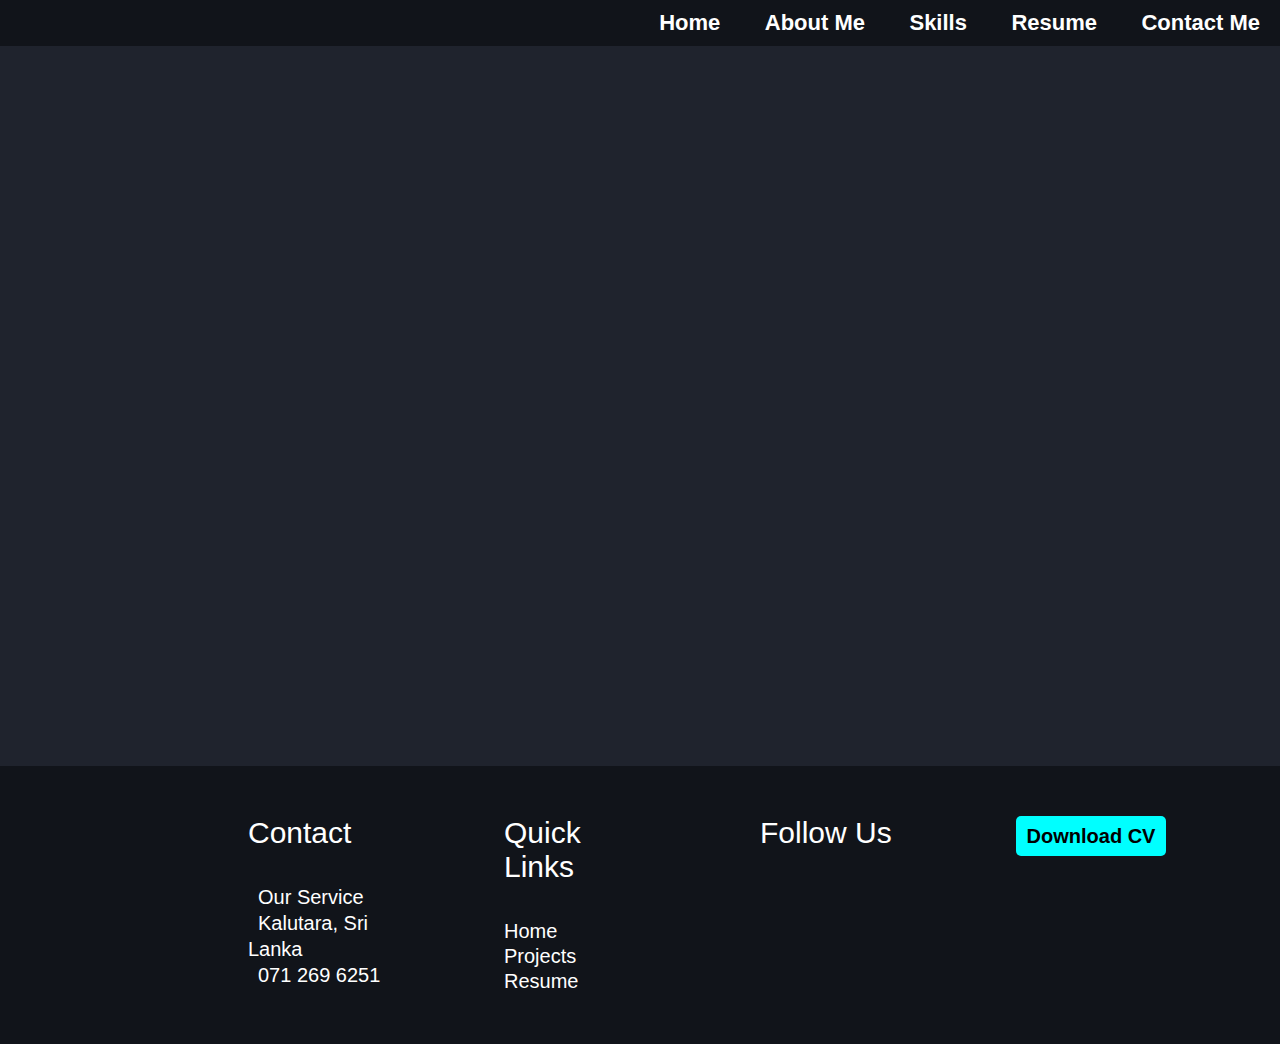
==== projects.html @ 7171ba3b "Added Footer and made it mobile responsive" ====
<!DOCTYPE html>
<html lang="en">
<head>
    <meta charset="UTF-8">
    <meta name="viewport" content="width=device-width, initial-scale=1.0">
    <title>YG CodeBlaze Projects</title>
    <!--Change Tab Icon-->
    <link rel="tab icon" href="images/Portfolio-TabIcon.png" type="x-icon">

    <!--Link CSS and JS pages-->
    <link rel="stylesheet" href="css/projectsStyles.css">
    <script src="script.js"></script>

    <!--Typing Effect CDN-->
    <script src="https://unpkg.com/typed.js@2.1.0/dist/typed.umd.js"></script>

    <!--Font Awesome CDN-->
    <link rel="stylesheet" href="https://cdnjs.cloudflare.com/ajax/libs/font-awesome/6.5.1/css/all.min.css" integrity="sha512-DTOQO9RWCH3ppGqcWaEA1BIZOC6xxalwEsw9c2QQeAIftl+Vegovlnee1c9QX4TctnWMn13TZye+giMm8e2LwA==" crossorigin="anonymous" referrerpolicy="no-referrer" />
</head>
<body>
    <!--Header-->
    <div id="header">
        <div class="container">
            <nav>
                <a href="#">
                    <img src="images/Portfolio-NavBar-Logo.png" class="logo" alt="">
                </a>
                <ul id="mbNav">
                    <li><a href="index.html">Home</a></li>
                    <li><a href="index.html">About Me</a></li>
                    <li><a href="index.html">Skills</a></li>
                    <li><a href="resume.html">Resume</a></li>
                    <li><a href="index.html">Contact Me</a></li> 
                    <i class="fa-solid fa-xmark" onclick="closeNav()"></i>   
                </ul>                                       
                <i class="fa-solid fa-bars" onclick="openNav()"></i>     
            </nav>           
        </div>
    </div>  
    
    <!--Projects-->
    <div id="projects">
        <div class="proj-container">
            <div class="proj-list">
                <div class="proj">
                    <img src="images/Proj01.png" alt="">
                    <div class="layer">
                        <h3>Messaging App</h3>
                        <p>A modern messaging app simplifies communication, offering helpful features for both individuals and businesses, enabling quick information sharing and smoother collaboration.</p>
                        <a href="https://www.figma.com/file/XhHQbjLXKEIGqvjNw87IlP/Chat-App?type=design&node-id=0%3A1&mode=design&t=NDdYVf61A7Qnsrup-1" target="_blank" class="lmbtn">Learn More</a> <!--lmbtn = Learn More Button-->
                    </div>
                </div>
                <div class="proj">
                    <img src="images/Proj02.png" alt="">
                    <div class="layer">
                        <h3>Gaming Client</h3>
                        <p>A gaming platform provides easy access to many fun experiences, giving players lots of options and ensuring everyone has a great time playing games.</p>
                        <a href="https://www.figma.com/file/MpGYe0n2q7QHUSLoJAiFM9/Game-Client?type=design&node-id=0%3A1&mode=design&t=FwTU1SVZpXCMCF6a-1" target="_blank" class="lmbtn">Learn More</a> <!--lmbtn = Learn More Button-->
                    </div>
                </div>
                <div class="proj">
                    <img src="images/Proj03.png" alt="">
                    <div class="layer">
                        <h3>Booking Website</h3>
                        <p>A user-friendly booking website lets you easily reserve what you need, whether it's a hotel room, a table at a restaurant, or tickets for an event.</p>
                        <a href="https://www.figma.com/file/H9ICzxxsNMX7bnx0OYW7YU/Hotel-Booking?type=design&node-id=0%3A1&mode=design&t=FwTU1SVZpXCMCF6a-1" target="_blank" class="lmbtn">Learn More</a> <!--lmbtn = Learn More Button-->
                    </div>
                </div>
                <div class="proj">
                    <img src="images/DemoProj.png" alt="">
                    <div class="layer">
                        <h3>DEMO PROJECT</h3>
                        <p>This is a DEMO PROJECT</p>
                        <a href="" target="_blank" class="lmbtn">Learn More</a> <!--lmbtn = Learn More Button-->
                    </div>
                </div>
                <div class="proj">
                    <img src="images/DemoProj.png" alt="">
                    <div class="layer">
                        <h3>DEMO PROJECT</h3>
                        <p>This is a DEMO PROJECT</p>
                        <a href="" target="_blank" class="lmbtn">Learn More</a> <!--lmbtn = Learn More Button-->
                    </div>
                </div>
                <div class="proj">
                    <img src="images/DemoProj.png" alt="">
                    <div class="layer">
                        <h3>DEMO PROJECT</h3>
                        <p>This is a DEMO PROJECT</p>
                        <a href="" target="_blank" class="lmbtn">Learn More</a> <!--lmbtn = Learn More Button-->
                    </div>
                </div>
            </div>
        </div> 
    </div>

    <!-------- Footer -------->
    <footer class="footer">
        <div class="container">
            <div class="row">
                <div class="footer-col">
                    <h2>Contact</h2>
                    <ul>
                        <li><i class="fa-solid fa-envelope"></i><span class="fo-contact">Our Service</span></li>
                        <li><i class="fa-solid fa-location-dot"></i><span class="fo-contact"> Kalutara, Sri Lanka</span></li>
                        <li><i class="fa-solid fa-phone"></i></i><span class="fo-contact">071 269 6251</span></li>
                    </ul>
                </div>
                <div class="footer-col">
                    <h2>Quick Links</h2>
                    <ul>
                        <li><a href="index.html">Home</a></li>
                        <li><a href="projects.html">Projects</a></li>
                        <li><a href="resume.html">Resume</a></li>
                    </ul>
                </div>
                <div class="footer-col">
                    <h2>Follow Us</h2>
                    <div class="social-links">
                        <a href="https://www.instagram.com/geenuuss/" target="_blank"><i class="fa-brands fa-instagram"></i></a>
                        <a href="https://twitter.com/YGeenula" target="_blank"><i class="fa-brands fa-twitter"></i></a>
                        <a href="https://github.com/YIGeenula" target="_blank"><i class="fa-brands fa-github"></i></a>
                        <a href="https://www.linkedin.com/in/yigeenula/" target="_blank"><i class="fa-brands fa-linkedin"></i></a>
                    </div>
                </div>
                <div class="footer-col">
                    <ul>
                        <li><a href="assets/CV.pdf" download="" target="_blank" class="fres-download-btn">Download CV</a></li> 
                    </ul>
                </div>
            </div>
        </div>
    </footer>

    <!--Mobile Navigation Script--> <!--Using inline js bcz external js file not worked for this-->
    <script>
        var mobileNav = document.getElementById("mbNav");
                function openNav(){
                    mobileNav.style.right = "0";
                }
                function closeNav(){
                    mobileNav.style.right = "-200px";
                }
    </script>
</body>
</html>
---- css/projectsStyles.css ----
@import url('https://fonts.googleapis.com/css2?family=Lato:ital,wght@0,100;0,300;0,400;0,700;0,900;1,100;1,300;1,400;1,700;1,900&display=swap');

*{
    margin: 0;
    padding: 0;
    font-family: 'Poppins', sans-serif;
    box-sizing: border-box;
    scroll-behavior: smooth;
}
body {
    color: white;
    background: #1f232d;
}
#header {
    padding-top: 75px;
    width: 100%;
    height: 100vh;
    background-color: #1f232d; 
    background-size: cover;
    background-position: center;
}
.container {
    padding: 20px 10%;
    position: relative; 
}
nav {
    position: fixed;
    top: 0;
    left: 0;
    width: 100%;
    background-color: #11141a; 
    display: flex;
    align-items: center;
    justify-content: space-between;
    z-index: 1;
}
.logo {
    margin-left: 30px;
    padding: 20px 10%;
    width: 200px;
}
nav ul li {
    display: inline-block;
    list-style: none;
    margin: 10px 20px;
}
nav ul li a {
    color: white;
    text-decoration: none;
    font-size: 22px;
    font-weight: 600;
}
nav a:hover {
    transition: 0.3s;
    color: aqua;
}
nav .fa-solid{
    display: none;
}
#projects {
    margin-top: -40%;
    padding-bottom: 10%;
    background-color: #1f232d;
}
.proj-container{
    padding-left: 200px;
    padding-right: 400px;
    margin-left: 200px;
    position: relative; 
}
.proj-list {
    display: grid;
    grid-template-columns: repeat(auto-fit, minmax(250px, 1fr));
    grid-gap: 40px;
    margin-top: 50px;
}
.proj {
    border-radius: 10px;
    position: relative;
    overflow: hidden;
    box-shadow: 5px 5px 15px #000000;
}
.proj img {
    width: 100%;
    border-radius: 10px;
    display: block;
    filter: blur(0);
    transition: transform, 0.5s;
}
.layer {
    width: 100%;
    height: 0%;
    background: linear-gradient(#00ffaa00, #002fff);
    position: absolute;
    left: 0;
    bottom: 0;
    overflow: hidden;
    display: flex;
    align-items: center;
    justify-content: center;
    flex-direction: column;
    padding: 0 40px;
    text-align: center;
    font-size: 14px;
    transition: height 0.5s;
}
.layer h3 {
    font-size: 26px;
    font-weight: 800;
    margin-top: 40px;
}
.layer p {
    padding-top: 8%;
    line-height: 20px;
}
.layer a {
    font-family: 'Lato', sans-serif;
    margin-top: 20px;
    padding: 10px 10px 10px 10px;
    color: #000000;
    text-decoration: none;
    font-size: 18px;
    line-height: 30px;
    background: #ffffff;
    border-radius: 50px;
    box-shadow: 3px 3px 15px #000000;
}
.proj:hover img {
    filter: blur(5px);
    transform: scale(1.09);
}
.proj:hover .layer {
    height: 100%;
}
/*--------- Footer --------- */ 
.row {
    display: flex;
    flex-wrap: wrap;
}
.footer {
    background-color: #11141a;
    padding: 30px 0;
}
.footer-col {
    width: 25%;
    padding-left: 120px;
}
.fo-contact {
    color: white;
    font-size: 20px;
}
.footer-col h2{
    font-size: 30px;
    color: white;
    margin-bottom: 35px;
    font-weight: 500;
    position: relative;
    text-decoration: none;
}
.footer-col ul li {
    line-height: 25px;
    list-style-type: none;
}
.footer-col .fo-contact{
    margin-left: 10px;
}
.footer-col ul li a{
    list-style-type: none;
    font-size: 20px;
    color: white;
    font-weight: 300;
    display: block;
    text-decoration: none;
}
.footer-col .social-links {
    text-decoration: none;
    font-size: 30px;
    margin-right: 20px;
    color: #ffffff;
    display: inline-block;
}
.social-links .fa-brands {
    color: white;
}
.fres-download-btn {
    width: 150px; 
    height: 40px; 
    background-color: aqua;
    color: black !important; 
    font-weight: bold !important;
    text-align: center;
    display: inline-block; 
    line-height: 40px; 
    border-radius: 5px; 
    text-decoration: none; 
}
.fres-download-btn:hover {
    box-shadow: 0 0 10px aqua;
    transition: box-shadow 0.3s ease;
}

@media only screen and (max-width: 900px){ 
    /* Header Section */
    body {
        min-width: 380px;
    }
    nav .fa-solid{
        display: block;
        font-size: 25px;
        padding-right: 8%;
    }
    nav ul{
        background: #1c212b;
        position: fixed;
        top: 0;
        right: -200px;
        width: 200px;
        height: 100vh;
        padding-top: 50px;
        z-index: 2;
        transition: 0.5s;
    }
    nav ul li{
        display: block;
        margin: 25px;
    }
    nav ul .fa-solid{
        position: absolute;
        top: 25px;
        left: 25px;
        cursor: pointer;
    }
    .layer h3 {
        margin-top: 10px;
    }
    .proj-container {
        margin-top: -180%;
        padding-left: 0px;
        padding-right: 20px;
        margin-left: 20px; 
        position: relative;
    }
    .proj-title {
        font-size: 40px; 
    }
    .proj-list {
        grid-template-columns: repeat(auto-fit, minmax(200px, 1fr));
        grid-gap: 20px;
    }
    .layer {
        padding: 0 20px;
        font-size: 12px; 
    }
    .layer h3 {
        font-size: 20px; 
        margin-top: 20px;
    }
    .layer p {
        padding-top: 5%;
        line-height: 16px; 
    }
    .layer a {
        margin-top: 10px;
        font-size: 16px; 
    }
    .footer-col {
        width: 100%; 
        padding-left: 0; 
        margin-bottom: 20px; 
        text-align: center;
    }
    .footer-col h2 {
        font-size: 24px; 
        margin-bottom: 15px; 
    }
    .footer-col .social-links {
        margin-right: 10px; 
    }
    .fres-download-btn {
        width: 100%; 
        margin-top: 10px; 
    }
    .footer-col .goUpbtn {
        display: none;
    }
}
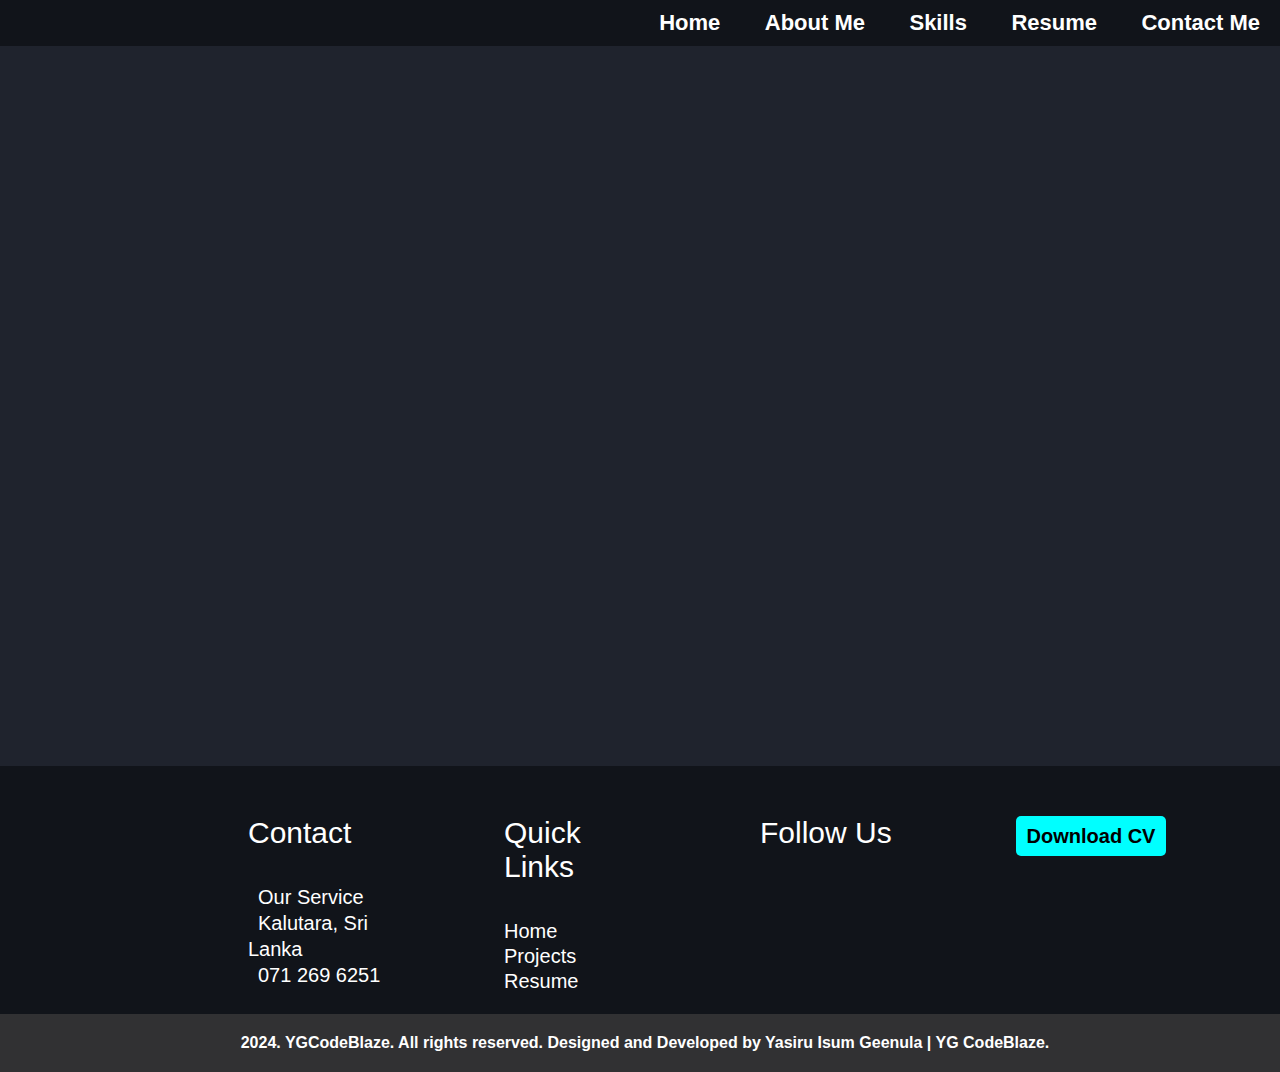
==== commit b138ad09: "Added Copyright section to footer and styled: DONE | Mobile Responsive: DONE" ====
--- a/projects.html
+++ b/projects.html
@@ -67,7 +67,7 @@
                     </div>
                 </div>
                 <div class="proj">
-                    <img src="images/DemoProj.png" alt="">
+                    <img src="images/DemoProj01.png" alt="">
                     <div class="layer">
                         <h3>DEMO PROJECT</h3>
                         <p>This is a DEMO PROJECT</p>
@@ -75,7 +75,7 @@
                     </div>
                 </div>
                 <div class="proj">
-                    <img src="images/DemoProj.png" alt="">
+                    <img src="images/DemoProj02.png" alt="">
                     <div class="layer">
                         <h3>DEMO PROJECT</h3>
                         <p>This is a DEMO PROJECT</p>
@@ -83,7 +83,7 @@
                     </div>
                 </div>
                 <div class="proj">
-                    <img src="images/DemoProj.png" alt="">
+                    <img src="images/DemoProj03.png" alt="">
                     <div class="layer">
                         <h3>DEMO PROJECT</h3>
                         <p>This is a DEMO PROJECT</p>
@@ -130,6 +130,9 @@
                 </div>
             </div>
         </div>
+        <div class="copyright">
+            <p><i class="fa-regular fa-copyright"></i><span class="copyright-txt">2024. YGCodeBlaze. All rights reserved. Designed and Developed by Yasiru Isum Geenula | YG CodeBlaze.</span></p>
+        </div>
     </footer>
 
     <!--Mobile Navigation Script--> <!--Using inline js bcz external js file not worked for this-->
--- a/css/projectsStyles.css
+++ b/css/projectsStyles.css
@@ -139,7 +139,7 @@
 }
 .footer {
     background-color: #11141a;
-    padding: 30px 0;
+    padding-top: 30px;
 }
 .footer-col {
     width: 25%;
@@ -198,6 +198,18 @@
     box-shadow: 0 0 10px aqua;
     transition: box-shadow 0.3s ease;
 }
+.copyright {
+    background: #313133;
+    text-align: center;
+    padding: 20px 0;
+}
+.copyright i {
+    margin-right: 10px; 
+}
+.copyright-txt {
+    color: white;
+    font-weight: 600;
+}
 
 @media only screen and (max-width: 900px){ 
     /* Header Section */
@@ -283,4 +295,13 @@
     .footer-col .goUpbtn {
         display: none;
     }
+    .copyright {
+        padding: 10px 10px;
+    }
+    .copyright-txt {
+        font-size: 12px; 
+    }
+    .fa-regular {
+        font-size: 12px;
+    }
 }